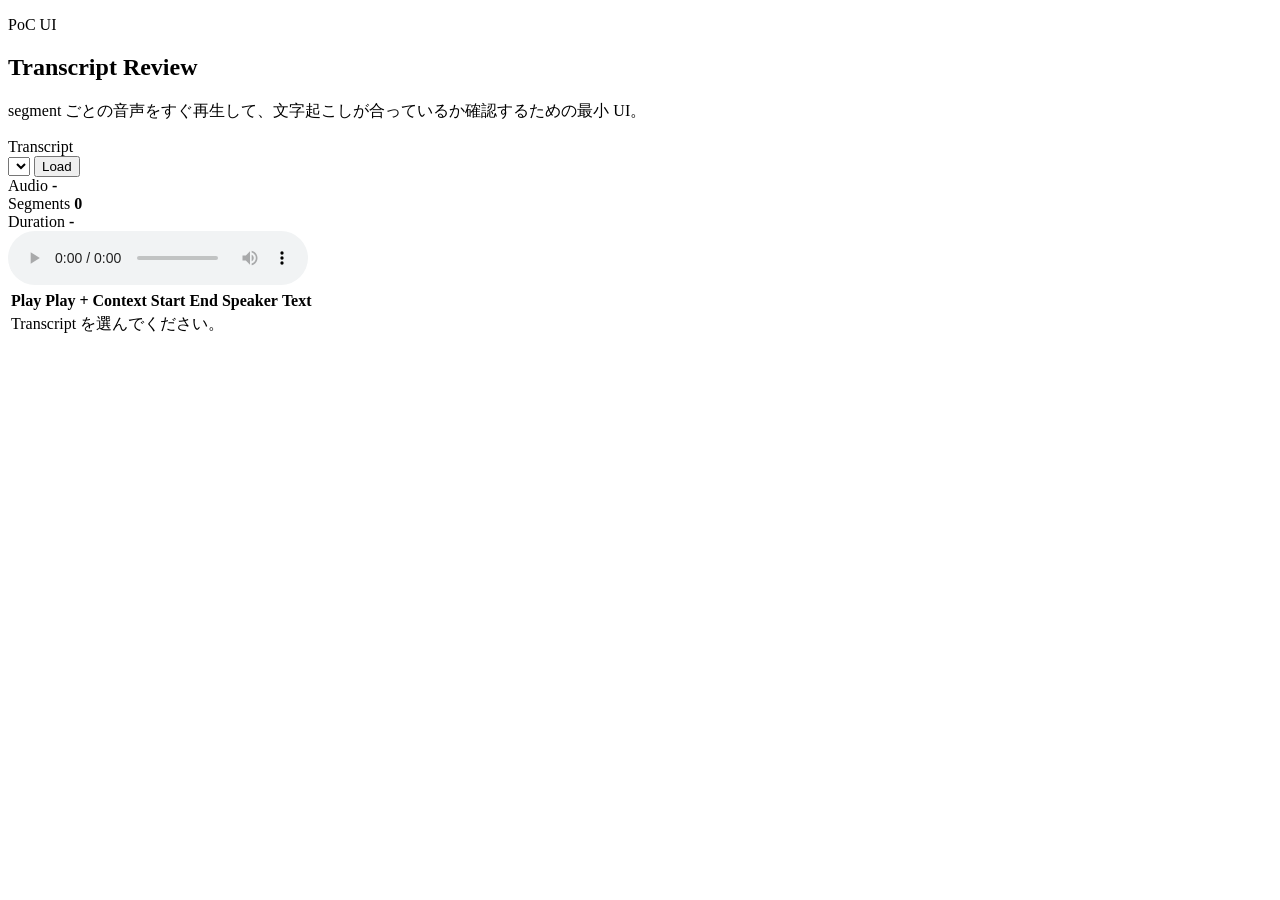
==== poc/ui/static/index.html @ 9248c346 "feat: add transcript review ui" ====
<!DOCTYPE html>
<html lang="ja">
  <head>
    <meta charset="UTF-8" />
    <meta name="viewport" content="width=device-width, initial-scale=1.0" />
    <title>Transcript Review UI</title>
    <link rel="stylesheet" href="/static/styles.css" />
  </head>
  <body>
    <main class="page">
      <section class="hero">
        <div>
          <p class="eyebrow">PoC UI</p>
          <h1>Transcript Review</h1>
          <p class="hero-copy">
            segment ごとの音声をすぐ再生して、文字起こしが合っているか確認するための最小 UI。
          </p>
        </div>
        <div class="picker">
          <label for="transcript-select">Transcript</label>
          <div class="picker-row">
            <select id="transcript-select"></select>
            <button id="load-button" type="button">Load</button>
          </div>
        </div>
      </section>

      <section class="meta">
        <div class="meta-card">
          <span class="meta-label">Audio</span>
          <strong id="audio-file-name">-</strong>
        </div>
        <div class="meta-card">
          <span class="meta-label">Segments</span>
          <strong id="segment-count">0</strong>
        </div>
        <div class="meta-card">
          <span class="meta-label">Duration</span>
          <strong id="duration-seconds">-</strong>
        </div>
      </section>

      <section class="player-panel">
        <audio id="audio-player" controls preload="metadata"></audio>
      </section>

      <section class="table-panel">
        <table>
          <thead>
            <tr>
              <th>Play</th>
              <th>Play + Context</th>
              <th>Start</th>
              <th>End</th>
              <th>Speaker</th>
              <th>Text</th>
            </tr>
          </thead>
          <tbody id="segment-table-body">
            <tr>
              <td colspan="6" class="empty-row">Transcript を選んでください。</td>
            </tr>
          </tbody>
        </table>
      </section>
    </main>

    <script src="/static/app.js" defer></script>
  </body>
</html>
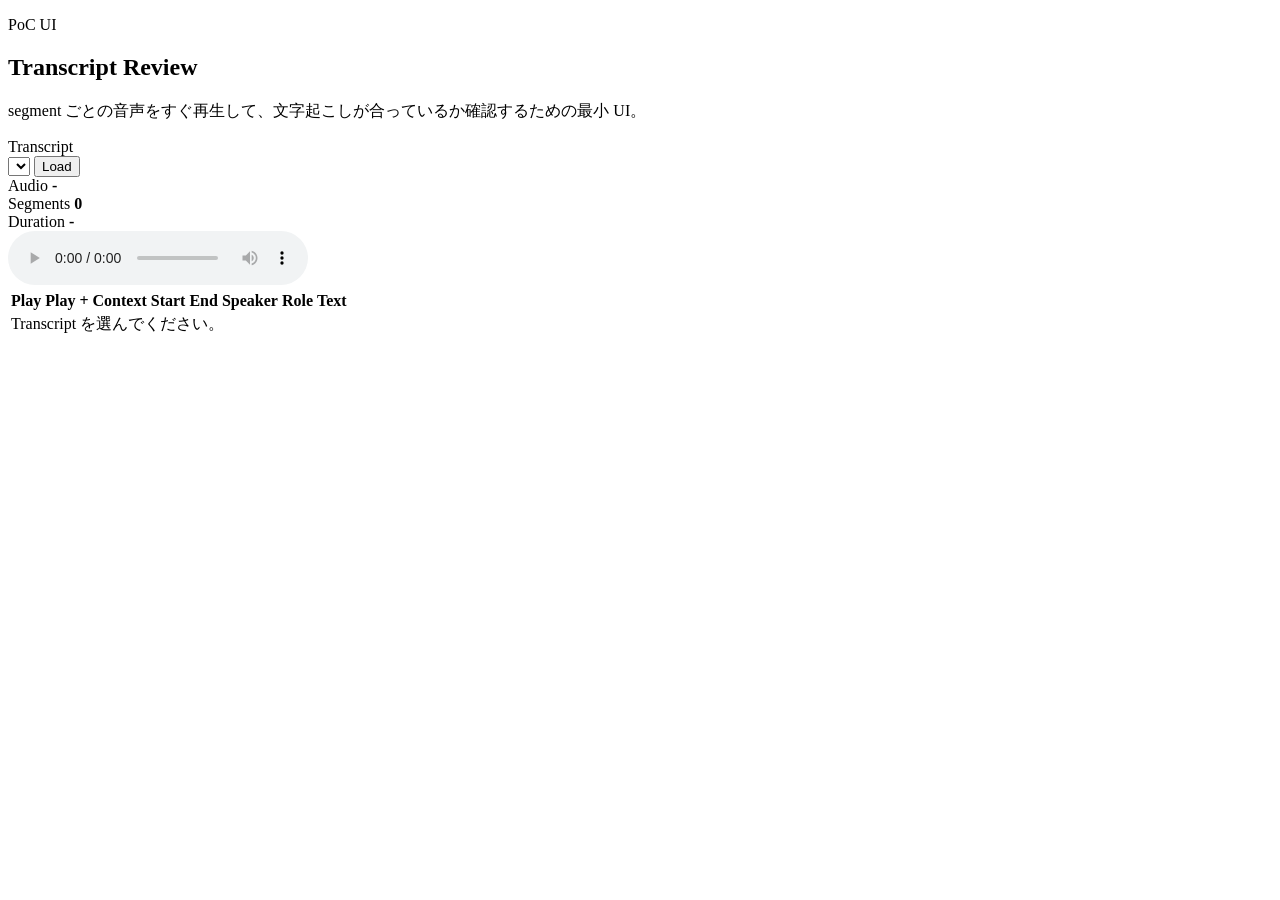
==== commit 55159f15: "feat: show inferred speaker roles in review ui" ====
--- a/poc/ui/static/index.html
+++ b/poc/ui/static/index.html
@@ -53,12 +53,13 @@
               <th>Start</th>
               <th>End</th>
               <th>Speaker</th>
+              <th>Role</th>
               <th>Text</th>
             </tr>
           </thead>
           <tbody id="segment-table-body">
             <tr>
-              <td colspan="6" class="empty-row">Transcript を選んでください。</td>
+              <td colspan="7" class="empty-row">Transcript を選んでください。</td>
             </tr>
           </tbody>
         </table>
